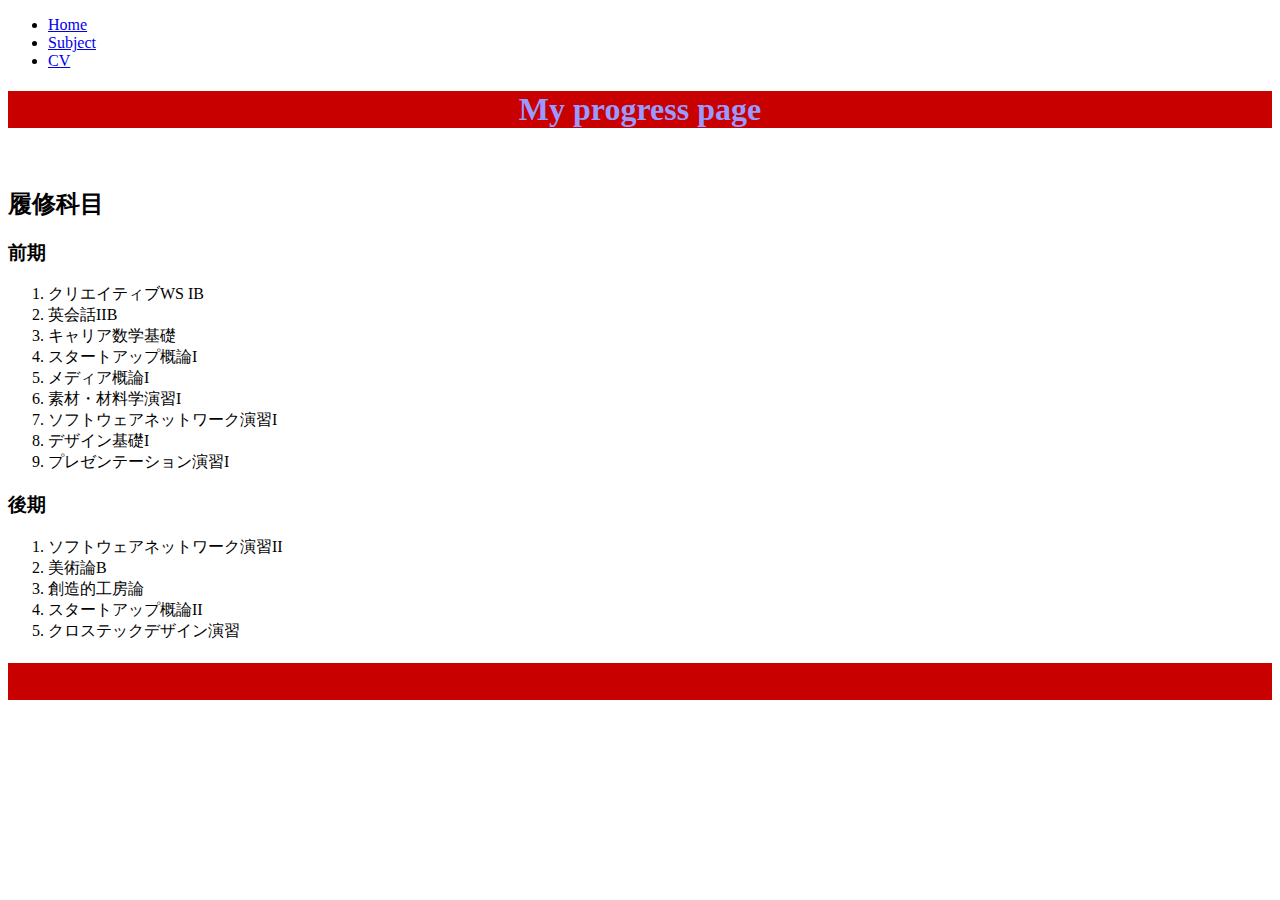
==== index.html @ 31ea170d "add files" ====
<!DOCTYPE html>
<html lang=ja dir="ltr">
  <head>
    <meta charset="utf-8">
    <title>なんちゃって芸大生</title>
    <link rel="stylesheet" href="./assets/css/style.css">
  </head>
  <body>
    <header>
    <nav>
      <ul>
        <li>
          <a href="./index.html">Home</a></li>
        <li><a href="./subject.html">Subject</a></li>
        <li><a href="./cv.html">CV</a></li>

      </ul>
    </nav>
  </header>

  <main>
    <h1>My progress page</h1>
    <img src="/Users/sakaidamotohiro/Desktop/MyFirstWebPage4 items/assets/images/190711smkohaku.jpg" alt="">
    <h2>履修科目</h2>
    <h3>前期</h3>
    <ol>
      <li>クリエイティブWS IB</li><li>英会話IIB</li><li>キャリア数学基礎</li><li>スタートアップ概論I</li><li>メディア概論I</li><li>素材・材料学演習I</li>
      <li>ソフトウェアネットワーク演習I</li><li>デザイン基礎I</li><li>プレゼンテーション演習I</li>
    </ol>
    <h3>後期</h3>
    <ol>
      <li>ソフトウェアネットワーク演習II</li><li>美術論B</li><li>創造的工房論</li><li>スタートアップ概論II</li>
      <li>クロステックデザイン演習</li>
    </ol>



  </main>
<h1><img src="" alt=""></h1>
  <footer>
  <small></small>
</footer>



  </body>
</html>
---- assets/css/style.css ----
@charset "UTF-8";
h1{
  background-color: rgb(200, 000, 000);
}
h1{
  color: #9999FF
}

h1{
  text-align: center;
}
h1{
  color: #9999FF
}
.wrapper{
  text-align: center;
  font-family: woff;
  background-color: #9999FF
}

.img{
  text-align: center;
}

.watasu{
  font-family: fantasy;
  color: #9999FF
}
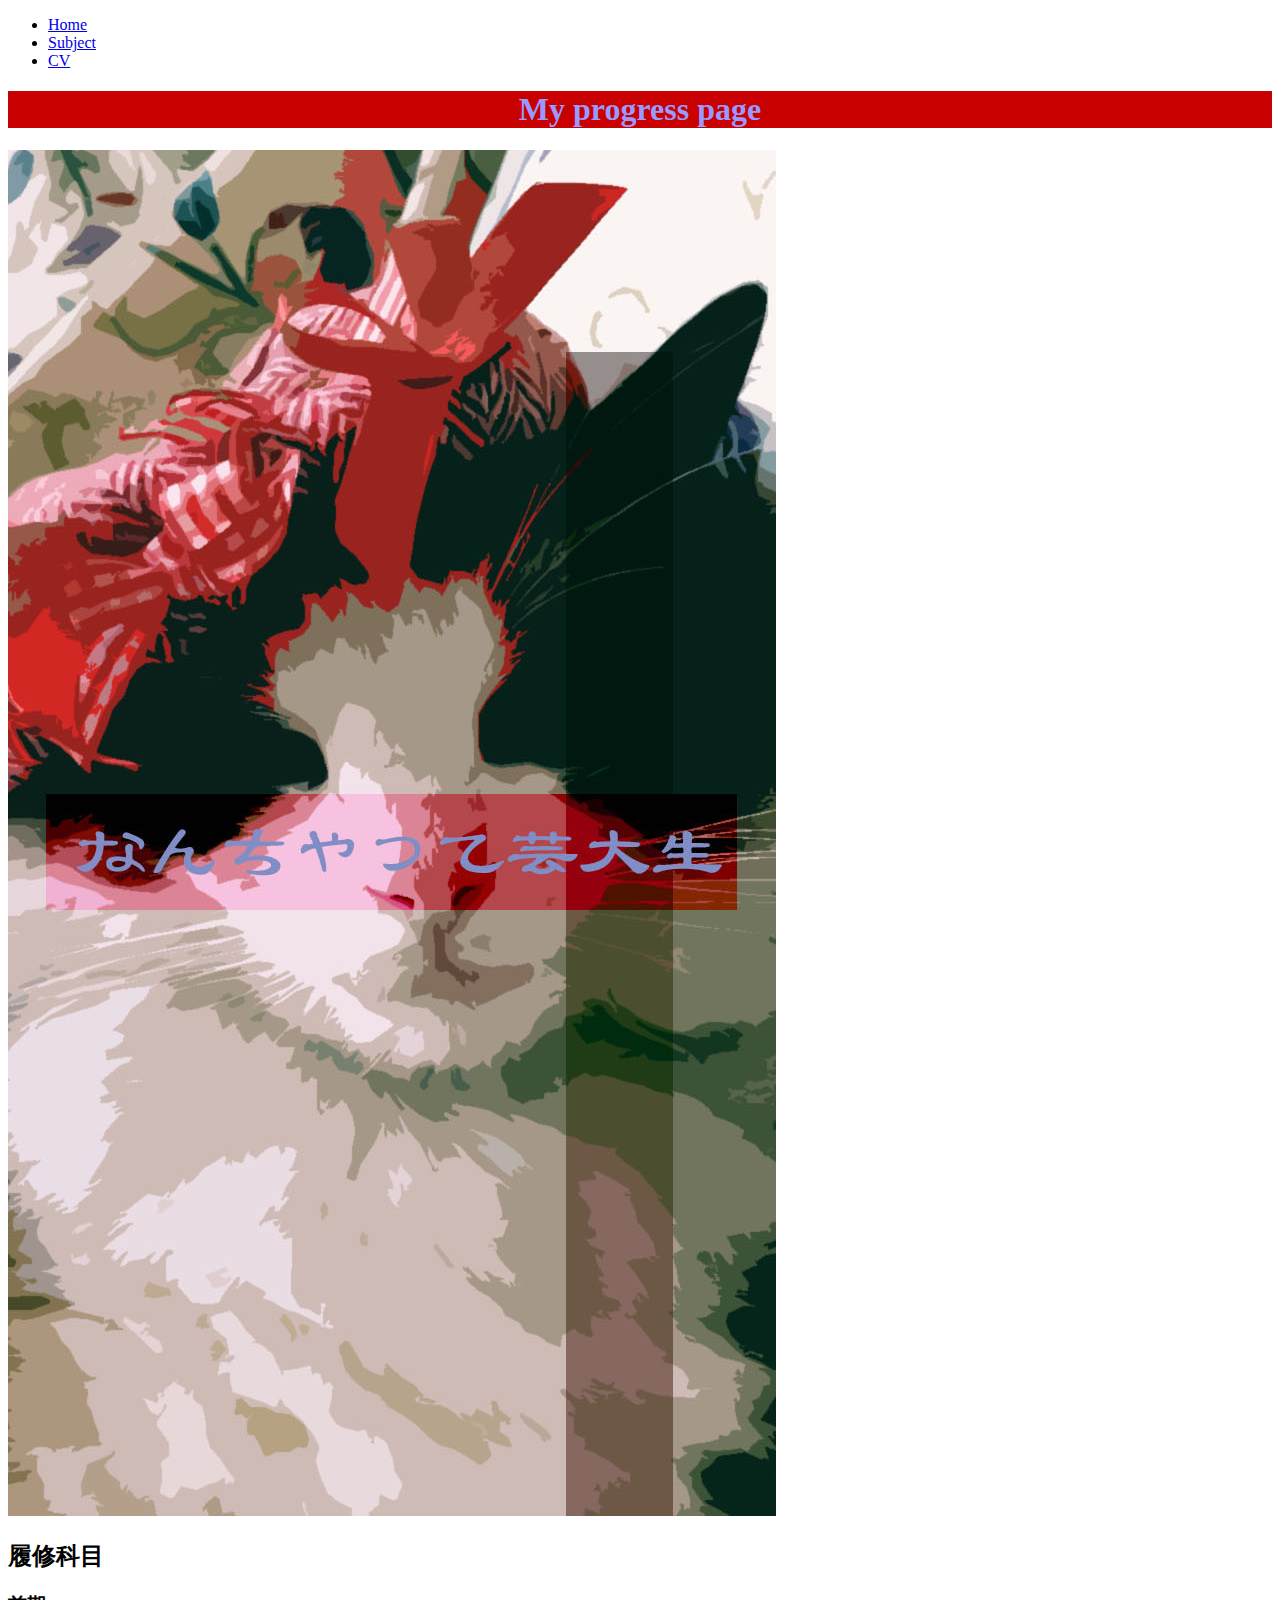
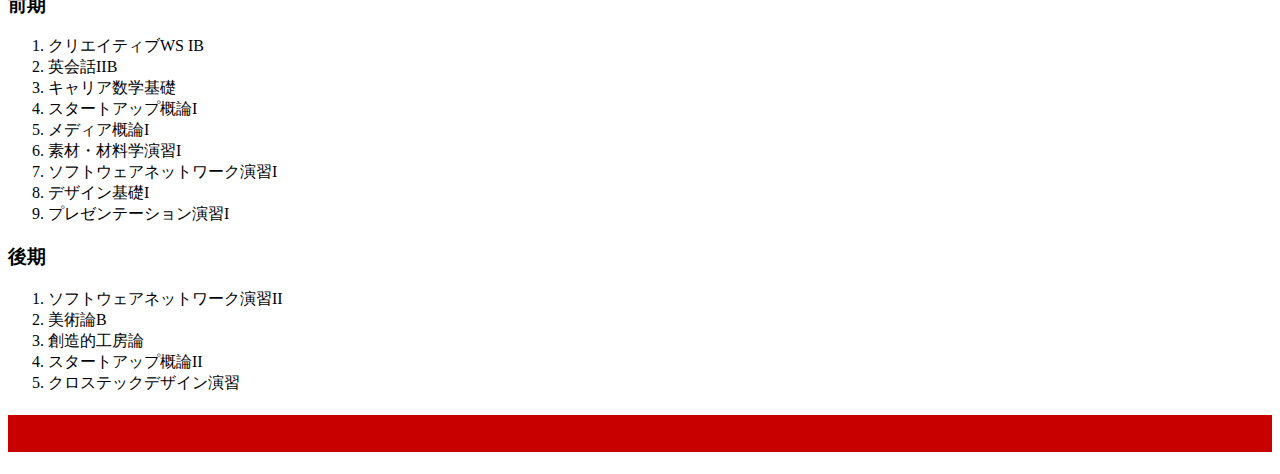
==== commit 04232ea4: "add jpeg file" ====
--- a/index.html
+++ b/index.html
@@ -20,7 +20,7 @@
 
   <main>
     <h1>My progress page</h1>
-    <img src="/Users/sakaidamotohiro/Desktop/MyFirstWebPage4 items/assets/images/190711smkohaku.jpg" alt="">
+    <img src="./assets/images/190711smkohaku.jpg" alt="">
     <h2>履修科目</h2>
     <h3>前期</h3>
     <ol>
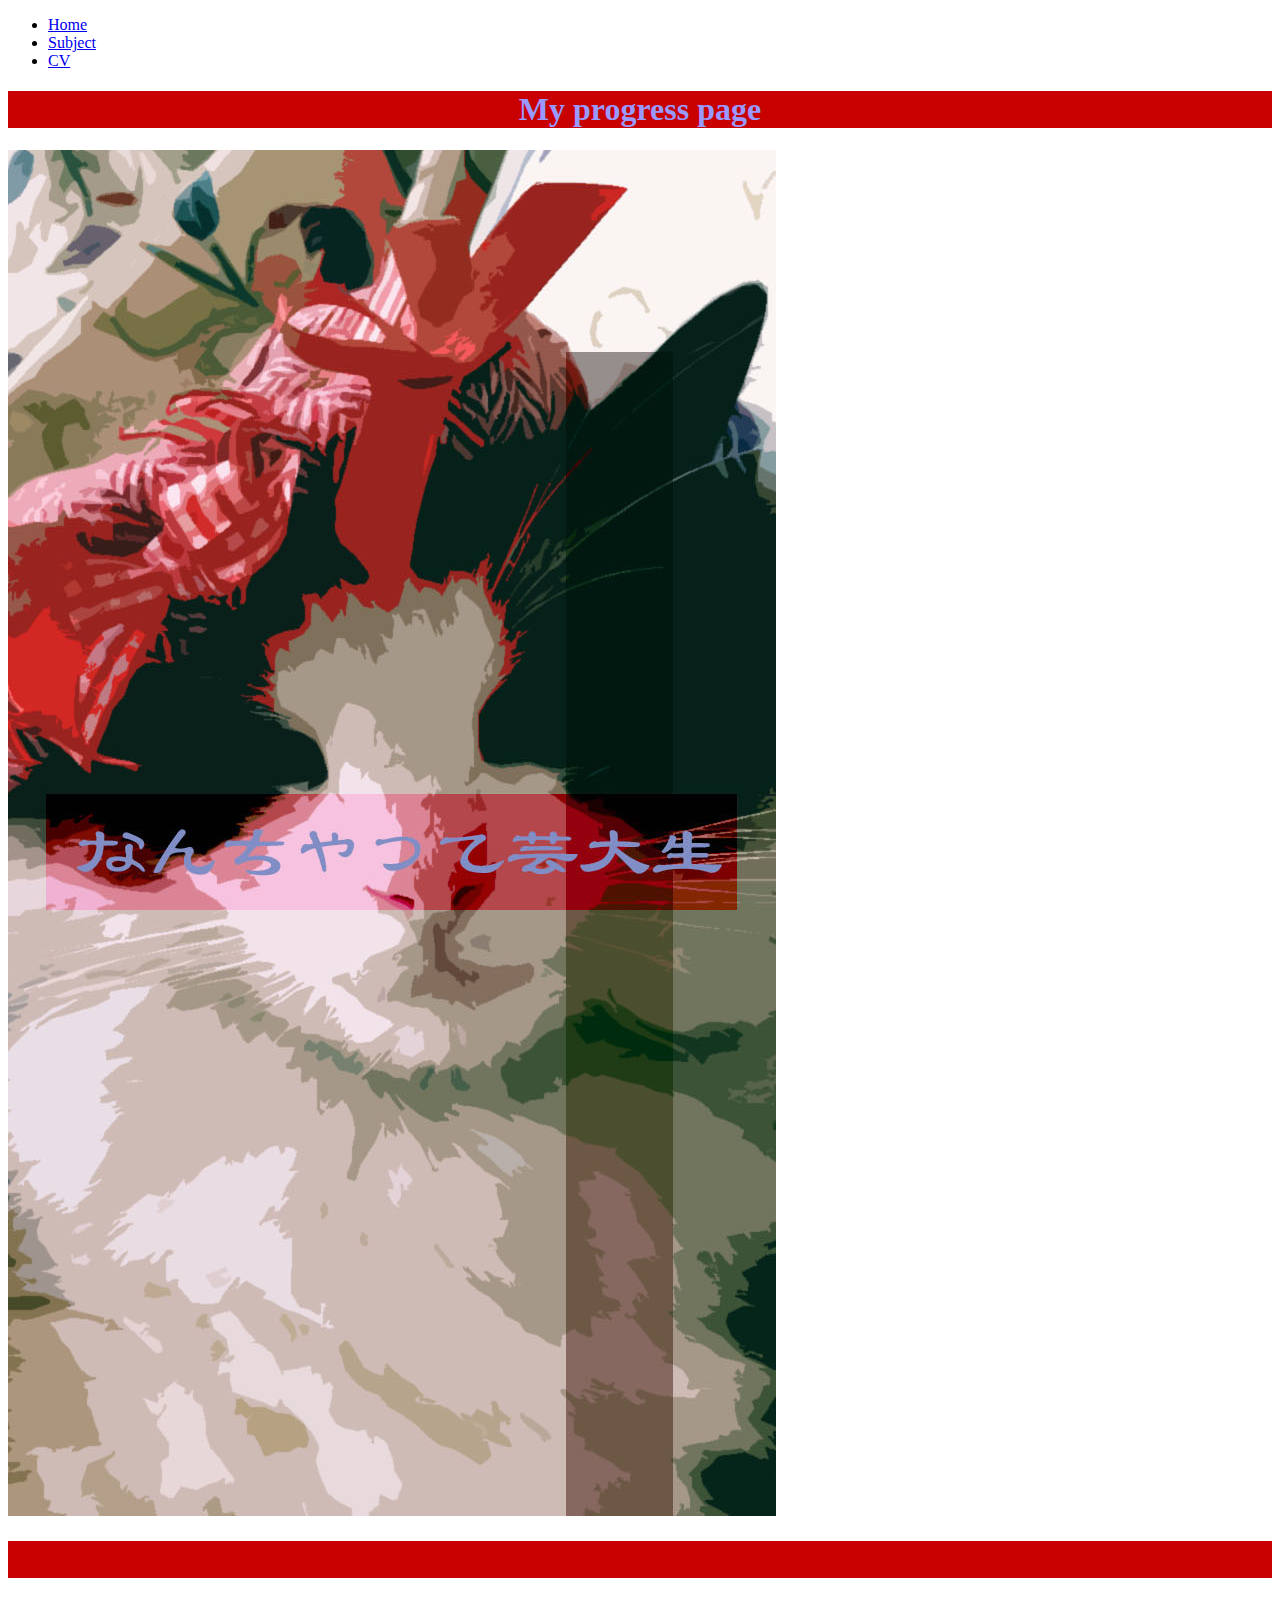
==== commit dcd08520: "add jpeg files" ====
--- a/index.html
+++ b/index.html
@@ -20,18 +20,8 @@
 
   <main>
     <h1>My progress page</h1>
-    <img src="./assets/images/190711smkohaku.jpg" alt="">
-    <h2>履修科目</h2>
-    <h3>前期</h3>
-    <ol>
-      <li>クリエイティブWS IB</li><li>英会話IIB</li><li>キャリア数学基礎</li><li>スタートアップ概論I</li><li>メディア概論I</li><li>素材・材料学演習I</li>
-      <li>ソフトウェアネットワーク演習I</li><li>デザイン基礎I</li><li>プレゼンテーション演習I</li>
-    </ol>
-    <h3>後期</h3>
-    <ol>
-      <li>ソフトウェアネットワーク演習II</li><li>美術論B</li><li>創造的工房論</li><li>スタートアップ概論II</li>
-      <li>クロステックデザイン演習</li>
-    </ol>
+  
+  <img src="./assets/images/190711smkohaku.jpg" alt="cat">
 
 
 
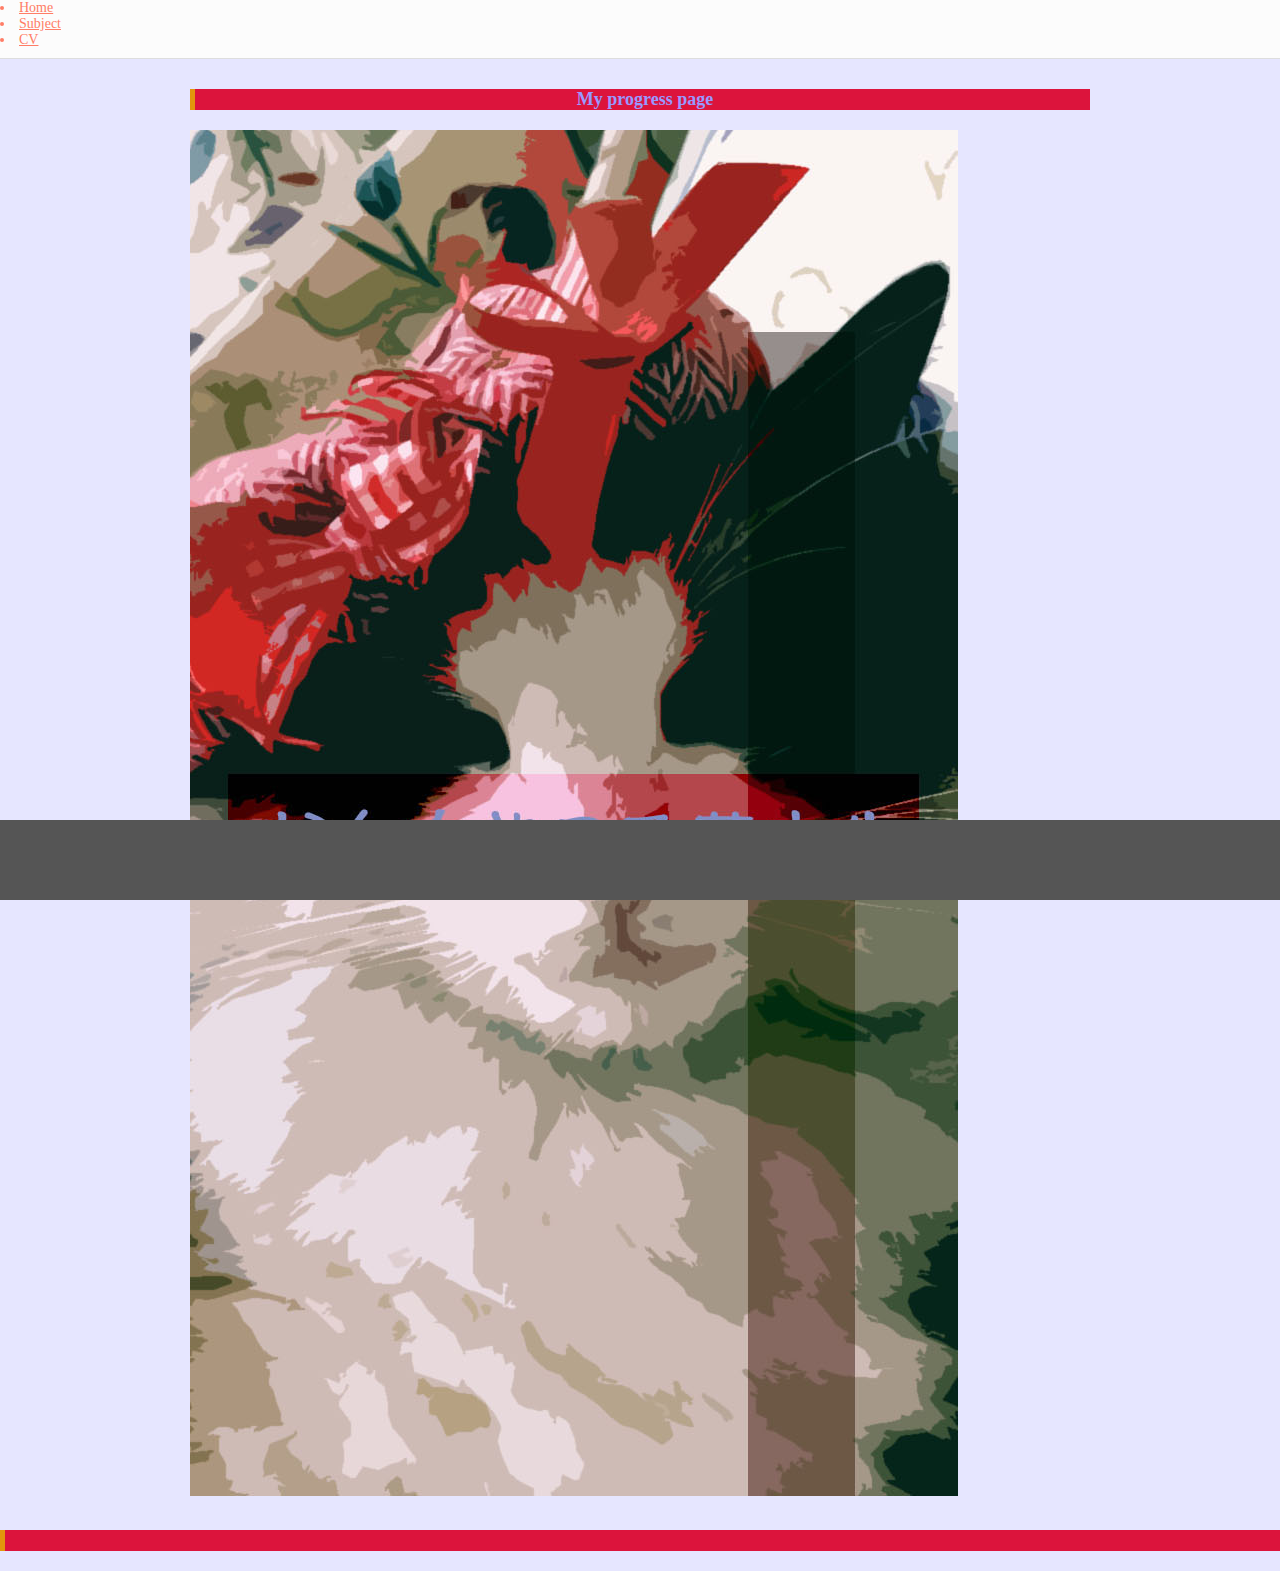
==== commit 6b5e3712: "add newpage" ====
--- a/index.html
+++ b/index.html
@@ -4,6 +4,8 @@
     <meta charset="utf-8">
     <title>なんちゃって芸大生</title>
     <link rel="stylesheet" href="./assets/css/style.css">
+  <link rel="stylesheet" href="./assets/css/common.css">
+  <link rel="stylesheet" href="./assets/css/custom.css">
   </head>
   <body>
     <header>
@@ -20,7 +22,7 @@
 
   <main>
     <h1>My progress page</h1>
-  
+
   <img src="./assets/images/190711smkohaku.jpg" alt="cat">
 
 
--- a/assets/css/style.css
+++ b/assets/css/style.css
@@ -1,10 +1,12 @@
 @charset "UTF-8";
 h1{
-  background-color: rgb(200, 000, 000);
+  background-color: #dc143c;
 }
-h1{
-  color: #9999FF
+html {
+  color:   #ff7d66;
+  background:    #e6e6ff;
 }
+
 
 h1{
   text-align: center;
--- a/assets/css/common.css
+++ b/assets/css/common.css
@@ -0,0 +1,41 @@
+html {
+  color:   #ff7d66;
+  background:     #e6e6ff;
+
+
+  font-size:  14px;
+  line-height:   1,8;
+
+}
+
+*{
+  margin: 0;
+  padding: 0;
+  box-sizing: border-box;
+}
+
+img{
+  max-width: 100%;
+  height: auto;
+}
+
+a{color: #ff7d66
+
+}
+
+li{
+  list-style-position: inside;
+}
+
+.mb_s{
+  margin-bottom: 10px;
+}
+
+.mb_m{
+  margin-bottom: 20px;
+
+}
+
+.mb_l{
+  margin-bottom:  40
+}
--- a/assets/css/custom.css
+++ b/assets/css/custom.css
@@ -0,0 +1,200 @@
+h1{
+    font-size: 18px;
+    border-left: #e2970c solid 5px;
+    padding-left: 5px;
+    margin-bottom:20px;
+}
+
+h2{
+    font-size: 16px;
+    margin-bottom:15px;
+}
+
+h3{
+    font-size: 15px;
+    margin-bottom:10px;
+}
+
+html,
+body,
+#wrapper{
+    min-height: 100%;
+}
+
+
+
+@media screen and (min-width:481px) {
+    #wrapper{
+        padding-bottom: 80px;
+    }
+}
+
+@media screen and (max-width:480px) {
+    #wrapper{
+        padding-top: 60px;
+    }
+}
+
+ul,ol{
+    margin-bottom: 10px;
+}
+
+/*======================================================
+header
+======================================================*/
+header {
+    border-bottom: 1px solid #ddd;
+    background-color: #fcfcfc;
+    position:relative;
+}
+
+@media screen and (max-width:480px) {
+    header{
+       position: fixed;
+       width:100%;
+       top:0;
+       z-index: 1;
+    }
+}
+
+
+#main_nav{
+    text-align: center;
+    padding: 20px;
+}
+
+#main_nav li{
+    display:inline-block;
+}
+
+#main_nav li a,
+#main_nav li span{
+    font-size:20px;
+    text-decoration: none;
+    margin:0 20px;
+    padding-bottom: 5px;
+    font-weight: bold;
+}
+
+#main_nav li a:hover,
+#main_nav li span{
+    color:#e2970c;
+
+}
+
+#main_nav li span{
+    border-bottom: 3px solid #e2970c;
+}
+
+
+@media screen and (max-width:480px) {
+    #main_nav{
+        padding: 10px;
+    }
+
+
+    #main_nav li a,
+    #main_nav li span{
+        font-size:15px;
+        margin:0 10px;
+    }
+}
+
+
+/*======================================================
+main
+======================================================*/
+
+main{
+    padding:30px 50px;
+    max-width: 1000px;
+    margin: 0 auto;
+    position: relative;
+    z-index: 0;
+}
+
+@media screen and (max-width:480px) {
+    main{
+        padding:30px 20px;
+    }
+}
+
+
+.main_pic{
+    text-align: center;
+    margin-bottom: 30px;
+}
+
+.sub_pic{
+    display:inline-block;
+    padding: 10px;
+    border: 1px solid #ccc;
+}
+
+.sub_pic img{
+    display:block;
+}
+
+.main_pic img{
+    display: block;
+    margin: 0 auto;
+    border-radius: 10px;
+}
+
+.session,
+.period{
+    margin-bottom: 40px;
+}
+
+.session h2{
+    border-bottom: 1px solid #ddd;
+}
+
+
+.youtube{
+    position:relative;
+    width:100%;
+    padding-top:56.25%;
+    margin-bottom: 20px;
+}
+.youtube iframe{
+    position:absolute;
+    top:0;
+    right:0;
+    width:100%;
+    height:100%;
+}
+
+
+
+body.index_page h1{
+    border: none;
+    text-align: center;
+    font-size: 26px;
+}
+
+/*======================================================
+footer
+======================================================*/
+footer{
+    background-color: #555;
+    color:#fff;
+    font-size: 80%;
+    padding:10px;
+    min-height:80px;
+
+    display: flex;
+    align-items: center;
+    justify-content: center;
+
+
+}
+
+
+@media screen and (min-width:481px) {
+    footer{
+        position: fixed;
+        bottom:0;
+        width:100%;
+    }
+}
